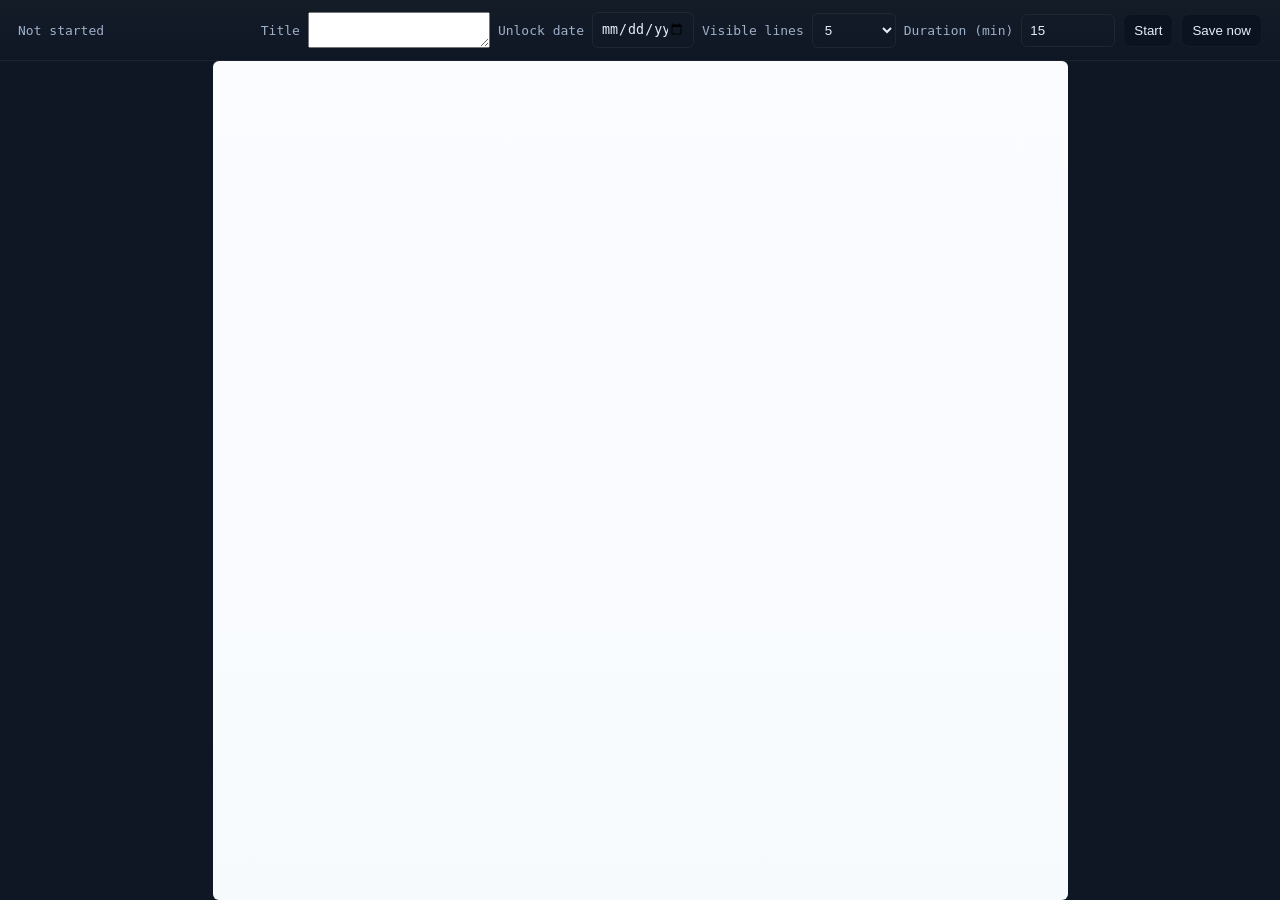
==== index.html @ 46ce390f "index naming" ====
<!doctype html>
<html lang="en">
<head>
  <meta name="apple-mobile-web-app-capable" content="yes">
  <meta name="apple-mobile-web-app-status-bar-style" content="black-translucent">
  <meta name="apple-mobile-web-app-title" content="BlindType">
  <meta charset="utf-8" />
  <meta name="viewport" content="width=device-width,initial-scale=1" />
  <title>BlindType</title>
  <style>
    :root{--bg:#0f1724;--panel:#0b1220;--text:#e6eef8;--muted:#9fb0c8}
    html,body{height:100%;margin:0;font-family: ui-monospace, SFMono-Regular, Menlo, Monaco, monospace;background:var(--bg);color:var(--text)}
    .app{height:100vh;display:flex;flex-direction:column}
    header{padding:12px 18px;border-bottom:1px solid rgba(255,255,255,0.03);display:flex;gap:12px;align-items:center;background:linear-gradient(180deg, rgba(255,255,255,0.02), transparent)}
    header h1{font-size:16px;margin:0;font-weight:600}
    .controls{margin-left:auto;display:flex;gap:8px;align-items:center}
    .btn{background:#0b1220;border:1px solid rgba(255,255,255,0.04);padding:8px 10px;border-radius:8px;color:var(--text);cursor:pointer}
    .btn.ghost{background:transparent}

    .stage{flex:1;display:flex;justify-content:center;align-items:center;gap:24px}

    /* .paper{width:100%;height:90%;display:flex;justify-content:center;align-items:center;background:linear-gradient(180deg,#0d1622 0%, #061018 100%);border-radius:10px;padding:26px;box-shadow:0 6px 30px rgba(2,6,23,0.6);overflow:hidden;position:relative} */

    .page{width:95vh;height:100%;background:linear-gradient(180deg,#fbfcff 0%, #f7fafc 100%);border-radius:6px;padding:80px;box-sizing:border-box;color:#0b1220;position:relative;overflow:hidden}
    .lines{height:100%;display:flex;flex-direction:column;gap:6px}
    .line{font-size:18px;line-height:1.35em;white-space:pre-wrap;word-break:break-word;opacity:1;transition:opacity 600ms ease, transform 600ms ease}
    .line.dim{opacity:0.22;transform:translateY(-6px)}
    .line.hidden{opacity:0;transform:translateY(-10px)}

     /* committed lines (bufferBefore) should be fully justified */
     .line.committed{ text-align: justify; text-justify: inter-word }
     .line.committedShort{ text-align: left; text-justify: auto }
     /* Force justification even for single-line blocks by appending an inline-block
       pseudo-element that stretches to the full width. This makes inter-word
       spacing expand so left and right edges align. */
    .line.committed::after{ content: ''; display: inline-block; width: 100%; height: 0; font-size: 0; line-height: 0; vertical-align: bottom }
    .line.committedShort::after{ content: ''; display: inline-block; width: 100%; height: 0; font-size: 0; line-height: 0; vertical-align: bottom }

    /* prevent the current (active) line from animating when it updates */
    .line.current{transition: none; transform: none}

    #cursor {
      display: inline-block;
      width: 1px;
      height: 1.35em;
      background: #0b1220; /* or white if you’re in dark mode */
      margin-left: 1px;
      animation: blink 1s steps(1) infinite;
      vertical-align: bottom;
    }

    @keyframes blink {
      0%, 50% { opacity: 1; }
      50.01%, 100% { opacity: 0; }
    }


    .status{display:flex;gap:8px;align-items:left;color:var(--muted);font-size:13px}

    label{display:block;font-size:13px;color:var(--muted);margin-bottom:6px}
    input[type=number], input[type=date], select{width:100%;padding:8px;border-radius:6px;border:1px solid rgba(255,255,255,0.06);background:transparent;color:var(--text)}
    .small{font-size:13px;color:var(--muted)}

    /* hidden textarea used for capturing typing */
    textarea#capture{position:absolute;left:-9999px;top:-9999px;opacity:0}

    footer{padding:10px 18px;border-top:1px solid rgba(255,255,255,0.03);font-size:13px;color:var(--muted);display:flex;align-items:center;gap:8px}

    .read-view{white-space:pre-wrap;font-size:15px;line-height:1.5;}
  </style>
</head>
<body>
  <div class="app">
    <header>
      <div class="status" id="status">Not started</div>
      <div class="controls">
        <div class="small">Title</div>
        <textarea id="title"></textarea>

        <div class="small">Unlock date</div>
        <input id="unlockDate" type="date" style="width:84px"/>

        <div class="small">Visible lines</div>
        <select id="visibleLines" style="width:84px">
          <option>3</option>
          <option selected>5</option>
          <option>7</option>
          <option>9</option>
        </select>

        <div class="small">Duration (min)</div>
        <input id="duration" type="number" min="1" value="15" style="width:76px" />

        <button id="startBtn" class="btn">Start</button>
        <button id="stopBtn" class="btn ghost" style="display:none">Stop</button>
        <button id="saveBtn" class="btn">Save now</button>
      </div>
    </header>
    <div class="stage">
      <!-- <div class="paper"> -->
        <div class="page" id="page">
          <div class="lines" id="lines"></div>
        </div>
        <textarea id="capture" autocomplete="off" autocorrect="off" autocapitalize="off" spellcheck="false"></textarea>
      <!-- </div> -->
    </div>

<script>
// BlindType: simple vanishing editor
const title = document.getElementById('title');
const capture = document.getElementById('capture');
const linesEl = document.getElementById('lines');
const status = document.getElementById('status');
const startBtn = document.getElementById('startBtn');
const stopBtn = document.getElementById('stopBtn');
const durationInput = document.getElementById('duration');
const visibleLinesSelect = document.getElementById('visibleLines');
const unlockDateInput = document.getElementById('unlockDate');
const saveBtn = document.getElementById('saveBtn');
const MAX_LINE_CHARS = 48
// minimum characters in a committed line before we apply full justification
const MIN_JUSTIFY_CHARS = 48;

let running=false;
let bufferBefore = ''; // committed text (all previous lines)
let currentLine = '';
let timer = null;
let endTime=null;
let visibleLines = parseInt(visibleLinesSelect.value,10);

// used to avoid double-rendering when input + keyup both fire
let skipNextKeyupRender = false;

visibleLinesSelect.addEventListener('change',()=>{visibleLines=parseInt(visibleLinesSelect.value,10); renderLines();});

// keep capture focused
document.getElementById('page').addEventListener('mousedown',(e)=>{capture.focus(); e.preventDefault();});
// also focus when user clicks anywhere
document.addEventListener('click',()=>{if(running) capture.focus();});

function startSession(){
  bufferBefore = '';
  currentLine = '';
  running=true;
  startBtn.style.display='none';
  stopBtn.style.display='inline-block';
  capture.value='';
  capture.focus();
  const minutes = Math.max(1, parseInt(durationInput.value,10)||15);
  endTime = Date.now() + minutes*60000;
  status.textContent = `Running — ${minutes} min`; 
  timer = setInterval(()=>{
    const rem = Math.max(0, Math.floor((endTime - Date.now())/1000));
    const m = Math.floor(rem/60), s = rem%60;
    status.textContent = `Running — ${m}:${String(s).padStart(2,'0')}`;
    if(Date.now()>=endTime){stopSession(true);}
  }, 250);
  renderLines();
}

function stopSession(autosave=false){
  running=false;
  startBtn.style.display='inline-block';
  stopBtn.style.display='none';
  clearInterval(timer);
  status.textContent = 'Stopped';
  // commit currentLine
  bufferBefore += currentLine;
  if(!bufferBefore.endsWith('\n')) bufferBefore+='\n';
  currentLine='';
  capture.value='';
  renderLines();
  if(autosave){
    saveLockedFile();
  }
}


startBtn.addEventListener('click',startSession);
stopBtn.addEventListener('click',()=>stopSession(false));
// Use 'keyup' so the caret/selection has been updated by the browser
// before we read `capture.selectionStart`. Listening on 'keydown' reads
// the position too early (before the default action), causing the
// cursor to appear to lag one keypress behind.
capture.addEventListener('keyup', updateDisplay);
capture.addEventListener('click', updateDisplay);

function updateDisplay() {
  if (skipNextKeyupRender) { skipNextKeyupRender = false; return; }
  currentLine = capture.value;
  const cursorPos = capture.selectionStart;
  renderLines(cursorPos);
}


// keep caret at end of currentLine; only allow editing currentLine
capture.addEventListener('input',(e)=>{
  if(!running) return;
  // sync currentLine with textarea value
  currentLine = capture.value.replace(/\r/g,'');
  // Don't render immediately here (keyup also fires). Instead render once in RAF
  // with the correct caret position and set a flag so the subsequent keyup
  // handler skips one render to avoid flicker.
  requestAnimationFrame(()=>{
    const pos = capture.selectionStart;
    // ensure caret at end only when the browser already left the caret at the end.
    if (pos === capture.value.length) {
      capture.selectionStart = capture.selectionEnd = capture.value.length;
    }
    skipNextKeyupRender = true;
    renderLines(pos);
  });
});

capture.addEventListener('keydown',(e)=>{
  if(!running) return;
  // prevent arrow keys from moving selection to previous lines
  if(['ArrowUp','ArrowLeft','Home','PageUp'].includes(e.key)){
    // allow within current line only; if at pos 0, prevent
    if(capture.selectionStart === 0){ e.preventDefault(); }
  } 
  // prevent backspace deleting previous content
  if(e.key === 'Backspace'){
    if(capture.selectionStart === 0){
      // at start of current line, block deletion into bufferBefore
      e.preventDefault();
    }
  }
  // handle auto commits
  if(e.key === ' ' && currentLine.length >= MAX_LINE_CHARS){
    e.preventDefault();
    bufferBefore += currentLine+ ' \n';
    currentLine = '';
    capture.value = '';
    renderLines();
  }
  // Enter: commit current line and start a fresh one (we allow newline but do not require submit)
  if(e.key === 'Enter'){
    e.preventDefault();
    bufferBefore += currentLine + '\n';
    currentLine = '';
    capture.value = '';
    renderLines();
  }
});

function renderLines(cursorPos = currentLine.length) {
  if(!running) return;
  let allLines = [];
  if (bufferBefore)
    allLines = bufferBefore
      .split('\n')
      .filter((l, i, arr) => !(i === arr.length - 1 && l === ''));
  
  allLines.push(currentLine);
  const tail = allLines.slice(-visibleLines);
  linesEl.innerHTML = '';

  tail.forEach((ln, idx) => {
    const div = document.createElement('div');
    div.className = 'line';
    // mark committed lines (all except the current editing line)
    // only justify if the line is long enough and contains at least one space
    if (idx !== tail.length - 1 && ln && ln.trim().length >= MIN_JUSTIFY_CHARS && ln.includes(' ')) {
      div.classList.add('committed');
    } else if (idx !== tail.length - 1) {
      div.classList.add('committedShort');
    }
    if (idx < Math.max(0, tail.length - 2)) div.classList.add('dim');

    if (idx === tail.length - 1) {
      div.classList.add('current');
      const beforeCursor = ln.slice(0, cursorPos);
      const afterCursor = ln.slice(cursorPos);

      // Build the DOM nodes directly (avoid innerHTML to reduce reflow/parsing and
      // to prevent restarting animations/transitions on sibling elements).
      if (beforeCursor) div.appendChild(document.createTextNode(beforeCursor));
      const cursorSpan = document.createElement('span');
      cursorSpan.id = 'cursor';
      div.appendChild(cursorSpan);
      // If there's no content after cursor, append a non-breaking space so the line keeps height
      div.appendChild(document.createTextNode(afterCursor || '\u00A0'));
    } else {
      div.textContent = ln || '\u00A0';
    }

    linesEl.appendChild(div);
  });
}



// Save: create a small JSON "locked" file that contains unlock_date and base64 content
function saveLockedFile(){
  const unlock = unlockDateInput.value;
  if(!unlock){
    alert('Please set an unlock date before saving.');
    return;
  }

  let full = (bufferBefore + currentLine)
    .replace(/ \n+/g, ' ')
    .replace(/\n+$/, '');
  full += '\n';

  const payload = {
    version: 1,
    title: title.value || 'Untitled',
    created: new Date().toISOString(),
    unlock_date: unlock,
    content_b64: btoa(unescape(encodeURIComponent(full)))
  };

  const blob = new Blob([JSON.stringify(payload)], { type: 'application/json' });
  const name = `blindtype_${new Date().toISOString().replace(/[:.]/g,'-')}.blind`;
  const url = URL.createObjectURL(blob);

  // Safari-safe method: create a temporary visible link and require user click
  const link = document.createElement('a');
  link.href = url;
  link.download = name;
  link.style.display = 'none';

  link.click();
}

saveBtn.addEventListener('click',saveLockedFile);

// ensure the invisible capture is focused on load
window.addEventListener('load',()=>{capture.focus();});
</script>
</body>
</html>
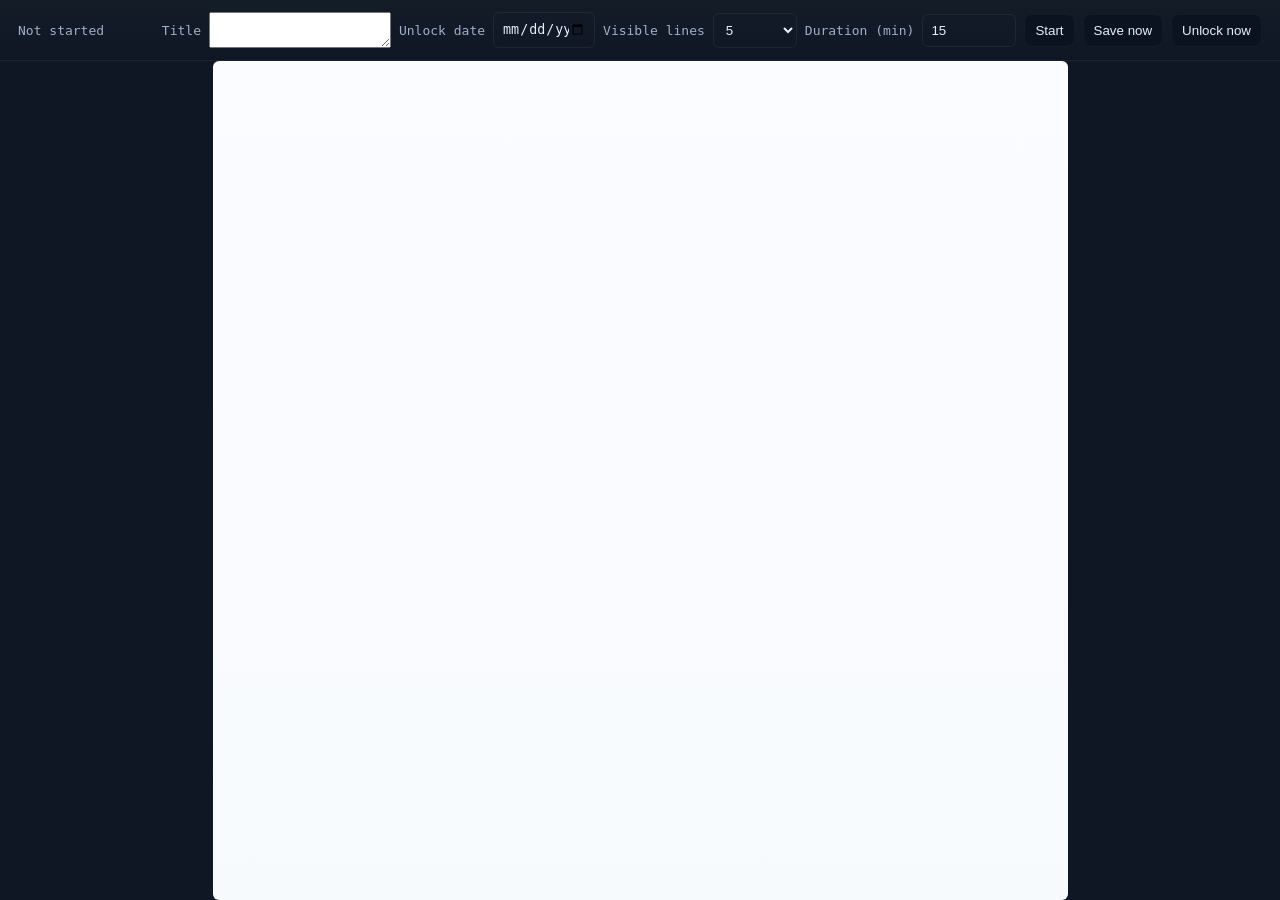
==== commit 2ef3afba: "add simple reader" ====
--- a/index.html
+++ b/index.html
@@ -94,6 +94,9 @@
         <button id="startBtn" class="btn">Start</button>
         <button id="stopBtn" class="btn ghost" style="display:none">Stop</button>
         <button id="saveBtn" class="btn">Save now</button>
+        <button id="unlockBtn" class="btn">Unlock now</button>
+          <input id="fileInput" type="file" accept=".blind,application/json" style="display:none" />
+
       </div>
     </header>
     <div class="stage">
@@ -327,6 +330,68 @@
 
 saveBtn.addEventListener('click',saveLockedFile);
 
+// Unlock: read a .blind file, check unlock date, and if passed, decode and offer download
+const readBtn = document.getElementById('unlockBtn');
+const fileInput = document.getElementById('fileInput');
+
+readBtn.addEventListener('click', () => {
+  fileInput.value = '';
+  fileInput.click();
+});
+
+fileInput.addEventListener('change', async (e) => {
+  const file = e.target.files[0];
+  if (!file) return;
+
+  try {
+    const text = await file.text();
+    const payload = JSON.parse(text);
+
+    // Validaciones básicas
+    if (!payload.unlock_date || !payload.content_b64) {
+      alert('Invalid .blind file');
+      return;
+    }
+
+    const today = new Date();
+    const unlockDate = new Date(payload.unlock_date + 'T00:00:00');
+
+    if (today < unlockDate) {
+      alert(`This file is locked until ${payload.unlock_date}`);
+      return;
+    }
+
+    // Decodificar contenido
+    const decoded = decodeURIComponent(
+      escape(atob(payload.content_b64))
+    );
+
+    downloadTxt(decoded, payload.title || 'blindtype');
+
+  } catch (err) {
+    console.error(err);
+    alert('Error reading file');
+  }
+});
+
+function downloadTxt(content, title) {
+  const blob = new Blob([content], { type: 'text/plain;charset=utf-8' });
+  const url = URL.createObjectURL(blob);
+
+  const safeTitle = title
+    .toLowerCase()
+    .replace(/[^a-z0-9]+/g, '_')
+    .replace(/^_|_$/g, '');
+
+  const link = document.createElement('a');
+  link.href = url;
+  link.download = `${safeTitle || 'blindtype'}.txt`;
+  link.click();
+
+  URL.revokeObjectURL(url);
+}
+
+
 // ensure the invisible capture is focused on load
 window.addEventListener('load',()=>{capture.focus();});
 </script>
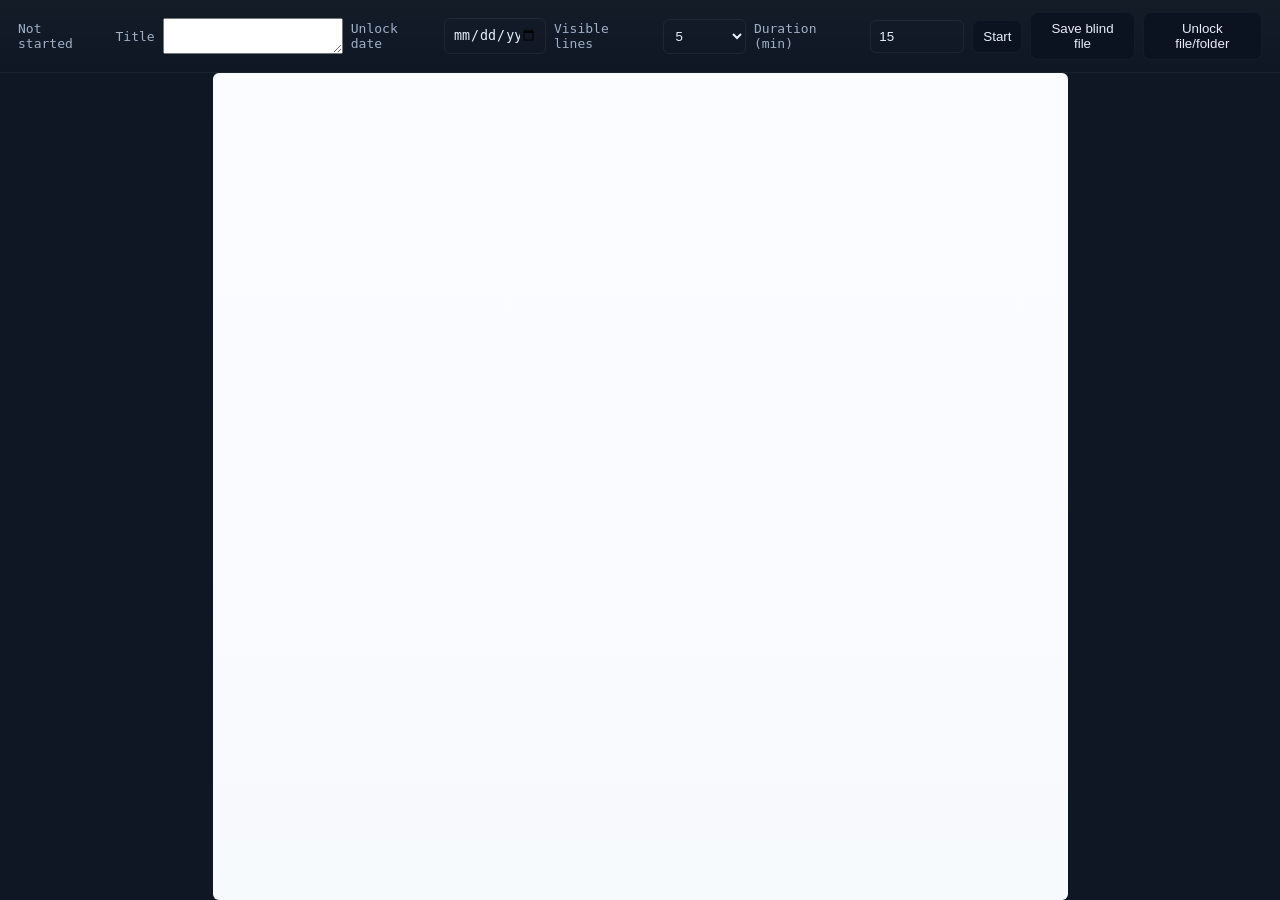
==== commit 9b558896: "add merged unlocks from directory and encode unlock date" ====
--- a/index.html
+++ b/index.html
@@ -93,9 +93,16 @@
 
         <button id="startBtn" class="btn">Start</button>
         <button id="stopBtn" class="btn ghost" style="display:none">Stop</button>
-        <button id="saveBtn" class="btn">Save now</button>
-        <button id="unlockBtn" class="btn">Unlock now</button>
-          <input id="fileInput" type="file" accept=".blind,application/json" style="display:none" />
+        <button id="saveBtn" class="btn">Save blind file</button>
+        <button id="unlockBtn" class="btn">Unlock file/folder</button>
+          <input
+        id="fileInput"
+        type="file"
+        accept=".blind,application/json"
+        webkitdirectory
+        multiple
+        style="display:none"
+      />
 
       </div>
     </header>
@@ -293,7 +300,6 @@
 }
 
 
-
 // Save: create a small JSON "locked" file that contains unlock_date and base64 content
 function saveLockedFile(){
   const unlock = unlockDateInput.value;
@@ -311,12 +317,12 @@
     version: 1,
     title: title.value || 'Untitled',
     created: new Date().toISOString(),
-    unlock_date: unlock,
+    unlock_date: btoa(unescape(encodeURIComponent(unlock))),
     content_b64: btoa(unescape(encodeURIComponent(full)))
   };
 
   const blob = new Blob([JSON.stringify(payload)], { type: 'application/json' });
-  const name = `blindtype_${new Date().toISOString().replace(/[:.]/g,'-')}.blind`;
+  const name = `${title.value.replace(/[:.]/g,'-') || 'Untitled'}_${unlock.replace(/[:.]/g,'-')}.blind`;
   const url = URL.createObjectURL(blob);
 
   // Safari-safe method: create a temporary visible link and require user click
@@ -330,65 +336,76 @@
 
 saveBtn.addEventListener('click',saveLockedFile);
 
-// Unlock: read a .blind file, check unlock date, and if passed, decode and offer download
-const readBtn = document.getElementById('unlockBtn');
+// Unlock: read a .blind file/folder, check unlock date, and if passed, decode and offer download
+const unlockBtn = document.getElementById('unlockBtn');
 const fileInput = document.getElementById('fileInput');
 
-readBtn.addEventListener('click', () => {
-  fileInput.value = '';
-  fileInput.click();
+unlockBtn.onclick=()=>{ fileInput.value=''; fileInput.click(); };
+
+fileInput.addEventListener('change', async (e)=>{
+  const files=[...e.target.files];
+  const today=new Date();
+  const unlocked=[];
+
+  for(const file of files){
+    if(!file.name.endsWith('.blind')) continue;
+    try{
+      const payload=JSON.parse(await file.text());
+      if(!payload.content_b64||!payload.unlock_date) continue;
+
+      const unlockDate=new Date(decodeURIComponent(escape(atob(payload.unlock_date)))+'T00:00:00');
+      if(today<unlockDate) continue;
+
+      unlocked.push({
+        title: payload.title || '',
+        created: payload.created,
+        content: decodeURIComponent(escape(atob(payload.content_b64))).trim()
+      });
+    }catch{}
+  }
+
+  if(!unlocked.length){
+    alert('No unlocked texts found.');
+    return;
+  }
+
+  // ordenar por fecha
+  unlocked.sort((a,b)=>new Date(a.created)-new Date(b.created));
+
+  const txt=buildLiteraryTxt(unlocked);
+  downloadMergedTxt(txt);
 });
 
-fileInput.addEventListener('change', async (e) => {
-  const file = e.target.files[0];
-  if (!file) return;
-
-  try {
-    const text = await file.text();
-    const payload = JSON.parse(text);
-
-    // Validaciones básicas
-    if (!payload.unlock_date || !payload.content_b64) {
-      alert('Invalid .blind file');
-      return;
-    }
-
-    const today = new Date();
-    const unlockDate = new Date(payload.unlock_date + 'T00:00:00');
-
-    if (today < unlockDate) {
-      alert(`This file is locked until ${payload.unlock_date}`);
-      return;
-    }
-
-    // Decodificar contenido
-    const decoded = decodeURIComponent(
-      escape(atob(payload.content_b64))
-    );
-
-    downloadTxt(decoded, payload.title || 'blindtype');
-
-  } catch (err) {
-    console.error(err);
-    alert('Error reading file');
-  }
-});
-
-function downloadTxt(content, title) {
-  const blob = new Blob([content], { type: 'text/plain;charset=utf-8' });
-  const url = URL.createObjectURL(blob);
-
-  const safeTitle = title
-    .toLowerCase()
-    .replace(/[^a-z0-9]+/g, '_')
-    .replace(/^_|_$/g, '');
-
-  const link = document.createElement('a');
-  link.href = url;
-  link.download = `${safeTitle || 'blindtype'}.txt`;
+/* ===============================
+   FORMATO AMIGABLE
+================================ */
+function buildLiteraryTxt(texts){
+  return texts.map(t=>{
+    const date = t.created
+      ? new Date(t.created).toLocaleDateString('en-GB',{
+          day:'numeric', month:'long', year:'numeric'
+        })
+      : '';
+
+    const title = t.title || 'Untitled';
+    const underline = '─'.repeat(title.length);
+
+    return `${title}
+${underline}
+${date ? '('+date+')' : ''}
+
+${t.content}
+
+\n\n— — —\n\n`;
+  }).join('').trim();
+}
+
+function downloadMergedTxt(content){
+  const blob=new Blob([content],{type:'text/plain;charset=utf-8'});
+  const link=document.createElement('a');
+  link.href=URL.createObjectURL(blob);
+  link.download='blindtype_unlocked.txt';
   link.click();
-
-  URL.revokeObjectURL(url);
 }
 
 
